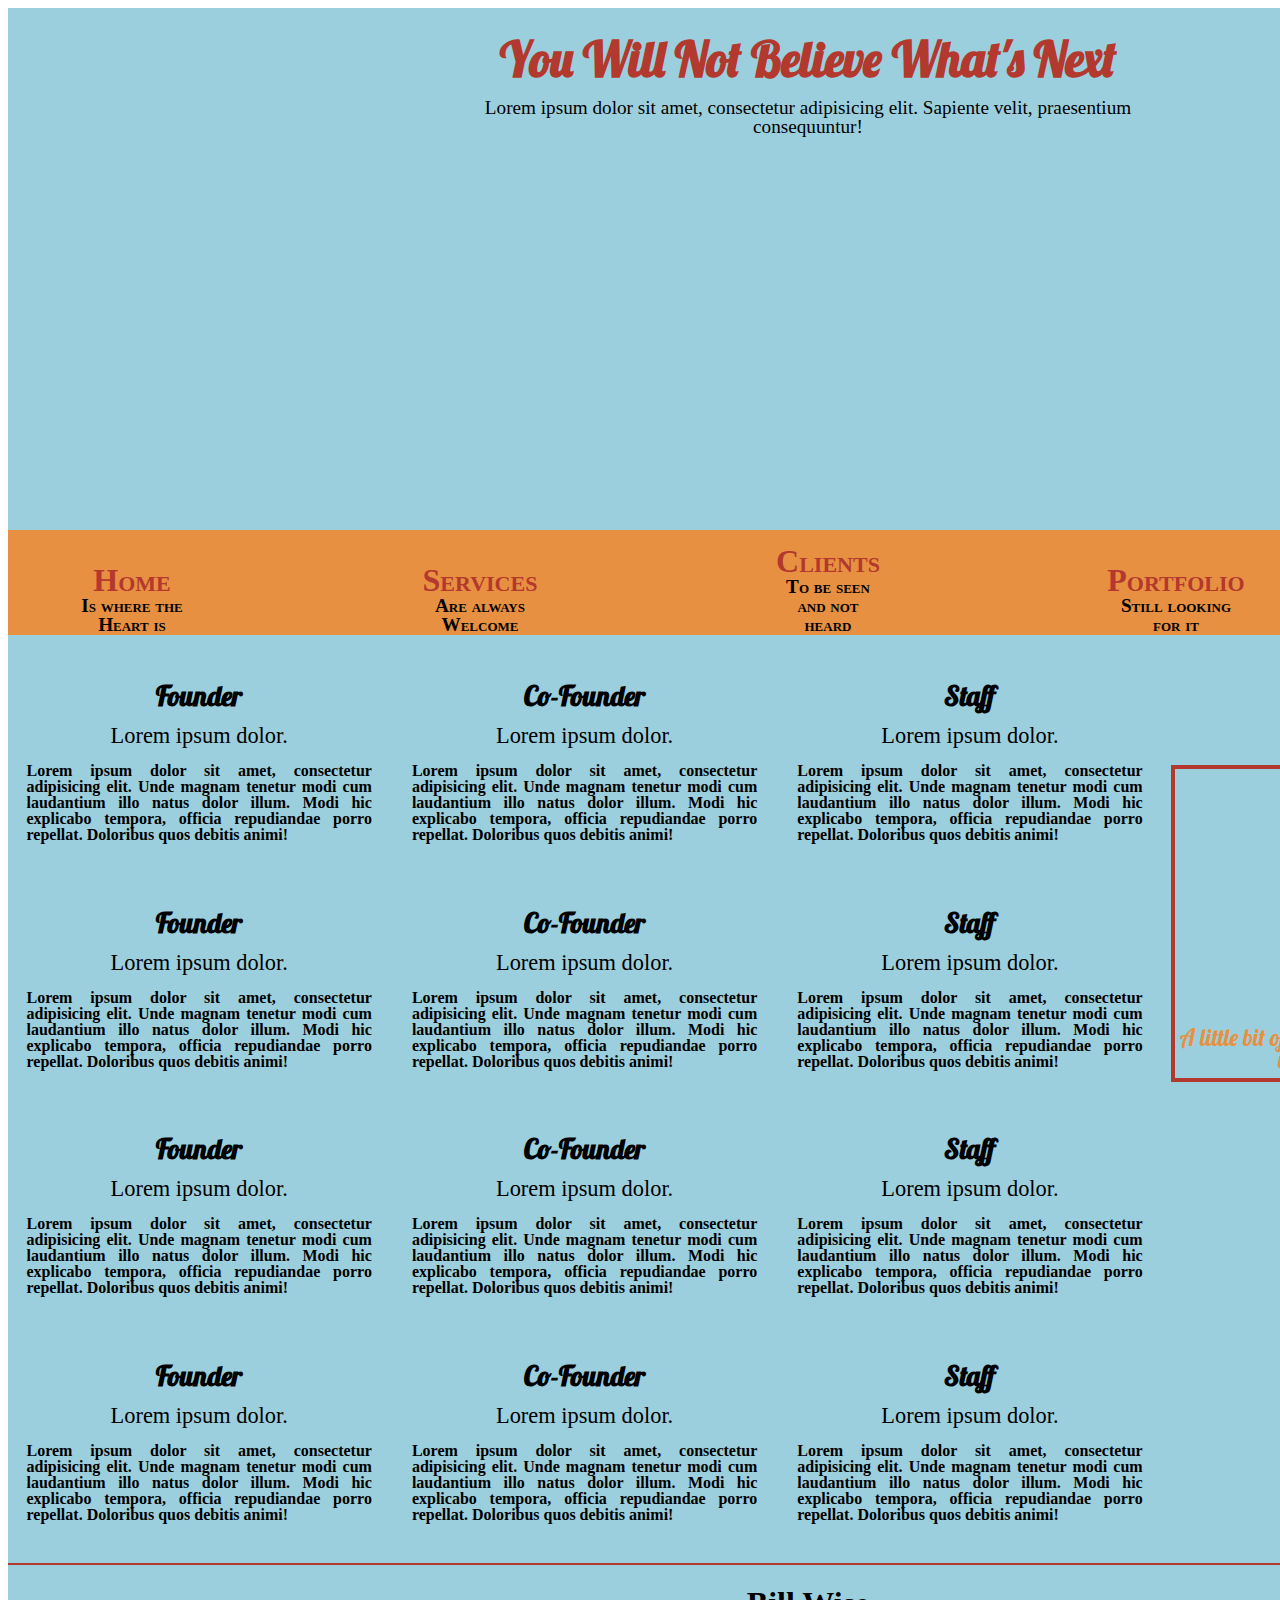
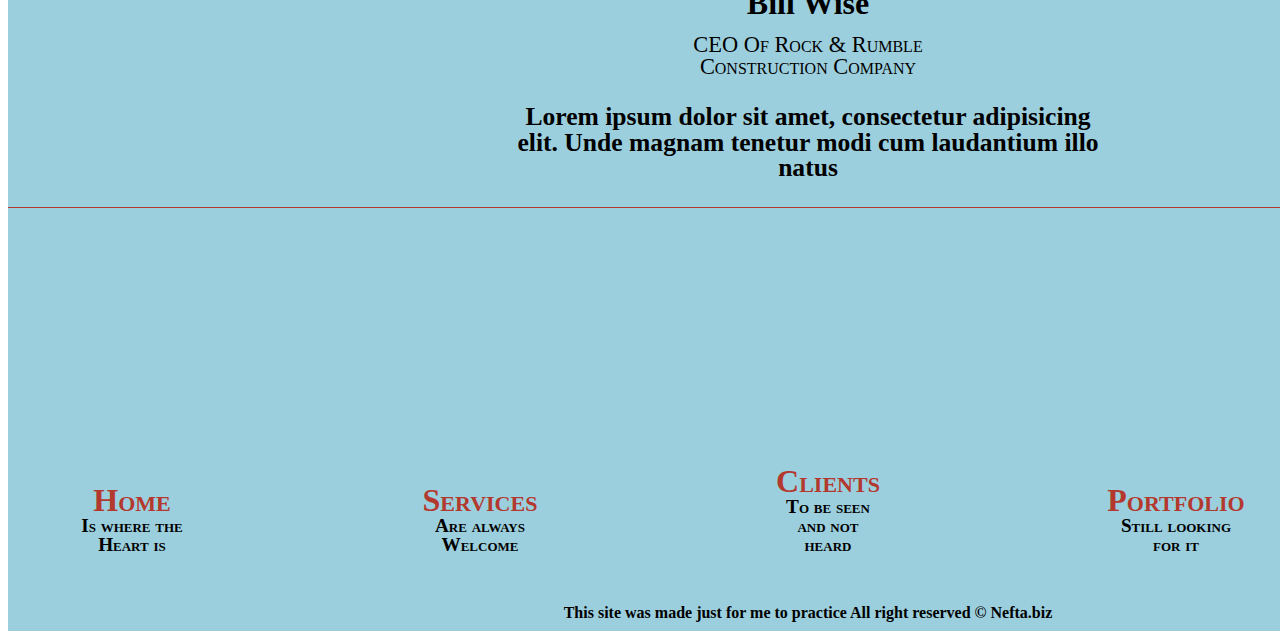
==== index2.html @ 89d1984a "Made the sites container width 1600 also added a aside element." ====
<!DOCTYPE html>
<html>
<head>
<meta charset="utf-8">
<meta http-equiv="X-UA-Compatible" content="IE=edge">
<title>Lost in Thought</title>
<link rel="stylesheet" type="text/css" href="css/style2.css">
<link href='http://fonts.googleapis.com/css?family=Lobster|Source+Sans+Pro:300italic' rel='stylesheet' type='text/css'>
<!--The following script tag downloads a font from the Adobe Edge Web Fonts server for use within the web page. We recommend that you do not modify it.--><script>var __adobewebfontsappname__="dreamweaver"</script><script src="http://use.edgefonts.net/advent-pro:n1,n4,n6,n7,n2,n5:default;amatic-sc:n4,n7:default.js" type="text/javascript"></script>
</head>
<body>
<div class="container">
  <header id="top_header">
    <div id="jumbotron">
      <div id="jumbo_descri">
        <h1>You Will Not Believe What's Next</h1>
        <p>Lorem ipsum dolor sit amet, consectetur adipisicing elit. Sapiente velit, praesentium consequuntur!</p>
      </div>
    </div>
    <nav>
      <div id="nav_style" class="top_nav" >
        <ul>
          <li><a href="index.html">Home
            <p class="bottom_nav_link">Is where the Heart is</p>
            </a></li>
          <li><a href="index.html">Services
            <p class="bottom_nav_link">Are always Welcome</p>
            </a></li>
          <li><a href="index.html">Clients
            <p class="bottom_nav_link">To be seen and not heard</p>
            </a></li>
          <li><a href="index.html">Portfolio
            <p class="bottom_nav_link">Still looking for it</p>
            </a></li>
          <li><a href="index.html">Contact Us
            <p class="bottom_nav_link">Caught me if you can</p>
            </a></li>
        </ul>
        <span></span> </div>
    </nav>
  </header>
  <div id="content">
    <article class="founder" id="article">
      <h1>Founder</h1>
      <h3>Lorem ipsum dolor.</h3>
      <p>Lorem ipsum dolor sit amet, consectetur adipisicing elit. Unde magnam tenetur modi cum laudantium illo natus dolor illum. Modi hic explicabo tempora, officia repudiandae porro repellat. Doloribus quos debitis animi!</p>
    </article>
    <article class="co_founder" id="article">
      <h1>Co-Founder</h1>
      <h3>Lorem ipsum dolor.</h3>
      <p>Lorem ipsum dolor sit amet, consectetur adipisicing elit. Unde magnam tenetur modi cum laudantium illo natus dolor illum. Modi hic explicabo tempora, officia repudiandae porro repellat. Doloribus quos debitis animi!</p>
    </article>
    <article class="staff" id="article">
      <h1>Staff</h1>
      <h3>Lorem ipsum dolor.</h3>
      <p>Lorem ipsum dolor sit amet, consectetur adipisicing elit. Unde magnam tenetur modi cum laudantium illo natus dolor illum. Modi hic explicabo tempora, officia repudiandae porro repellat. Doloribus quos debitis animi!</p>
    </article>
  </div>
  
  <aside>
  		<div class="side_bar">
        	
            <div id="side_bar_img">
            	
            </div>
        	<h3 class="caption">A little bit of relation can fgo a long way here in the tropical Islands.</h3>
        </div>
  </aside>
  
  <div id="content">
    <article class="founder" id="article">
      <h1>Founder</h1>
      <h3>Lorem ipsum dolor.</h3>
      <p>Lorem ipsum dolor sit amet, consectetur adipisicing elit. Unde magnam tenetur modi cum laudantium illo natus dolor illum. Modi hic explicabo tempora, officia repudiandae porro repellat. Doloribus quos debitis animi!</p>
    </article>
    <article class="co_founder" id="article">
      <h1>Co-Founder</h1>
      <h3>Lorem ipsum dolor.</h3>
      <p>Lorem ipsum dolor sit amet, consectetur adipisicing elit. Unde magnam tenetur modi cum laudantium illo natus dolor illum. Modi hic explicabo tempora, officia repudiandae porro repellat. Doloribus quos debitis animi!</p>
    </article>
    <article class="staff" id="article">
      <h1>Staff</h1>
      <h3>Lorem ipsum dolor.</h3>
      <p>Lorem ipsum dolor sit amet, consectetur adipisicing elit. Unde magnam tenetur modi cum laudantium illo natus dolor illum. Modi hic explicabo tempora, officia repudiandae porro repellat. Doloribus quos debitis animi!</p>
    </article>
  </div>
  
  <div id="content">
    <article class="founder" id="article">
      <h1>Founder</h1>
      <h3>Lorem ipsum dolor.</h3>
      <p>Lorem ipsum dolor sit amet, consectetur adipisicing elit. Unde magnam tenetur modi cum laudantium illo natus dolor illum. Modi hic explicabo tempora, officia repudiandae porro repellat. Doloribus quos debitis animi!</p>
    </article>
    <article class="co_founder" id="article">
      <h1>Co-Founder</h1>
      <h3>Lorem ipsum dolor.</h3>
      <p>Lorem ipsum dolor sit amet, consectetur adipisicing elit. Unde magnam tenetur modi cum laudantium illo natus dolor illum. Modi hic explicabo tempora, officia repudiandae porro repellat. Doloribus quos debitis animi!</p>
    </article>
    <article class="staff" id="article">
      <h1>Staff</h1>
      <h3>Lorem ipsum dolor.</h3>
      <p>Lorem ipsum dolor sit amet, consectetur adipisicing elit. Unde magnam tenetur modi cum laudantium illo natus dolor illum. Modi hic explicabo tempora, officia repudiandae porro repellat. Doloribus quos debitis animi!</p>
    </article>
  </div>
  <div id="content">
    <article class="founder" id="article">
      <h1>Founder</h1>
      <h3>Lorem ipsum dolor.</h3>
      <p>Lorem ipsum dolor sit amet, consectetur adipisicing elit. Unde magnam tenetur modi cum laudantium illo natus dolor illum. Modi hic explicabo tempora, officia repudiandae porro repellat. Doloribus quos debitis animi!</p>
    </article>
    <article class="co_founder" id="article">
      <h1>Co-Founder</h1>
      <h3>Lorem ipsum dolor.</h3>
      <p>Lorem ipsum dolor sit amet, consectetur adipisicing elit. Unde magnam tenetur modi cum laudantium illo natus dolor illum. Modi hic explicabo tempora, officia repudiandae porro repellat. Doloribus quos debitis animi!</p>
    </article>
    <article class="staff" id="article">
      <h1>Staff</h1>
      <h3>Lorem ipsum dolor.</h3>
      <p>Lorem ipsum dolor sit amet, consectetur adipisicing elit. Unde magnam tenetur modi cum laudantium illo natus dolor illum. Modi hic explicabo tempora, officia repudiandae porro repellat. Doloribus quos debitis animi!</p>
    </article>
  </div>
  
  <hr class=".style-seven"> 
  		<div id="testimonal">
        	<div id="name">
            	<h3> Bill Wise</h3>
                <h4>CEO Of Rock & Rumble Construction Company </h4>
            </div>
            <div id="statement">
            	<p>Lorem ipsum dolor sit amet, consectetur adipisicing elit. Unde magnam tenetur modi cum laudantium illo natus</p>
            </div>
        
        </div>
  <hr>           
  <!--Beginning of the Footer-->
  
  <footer class="footer_bottom" id="footer_style" >
    
      <nav>
        <div id="nav_style" class="top_nav" >
          <ul>
            <li><a href="index.html">Home
              <p class="bottom_nav_link">Is where the Heart is</p>
              </a></li>
            <li><a href="index.html">Services
              <p class="bottom_nav_link">Are always Welcome</p>
              </a></li>
            <li><a href="index.html">Clients
              <p class="bottom_nav_link">To be seen and not heard</p>
              </a></li>
            <li><a href="index.html">Portfolio
              <p class="bottom_nav_link">Still looking for it</p>
              </a></li>
            <li><a href="index.html">Contact Us
              <p class="bottom_nav_link">Caught me if you can</p>
              </a></li>
          </ul>
          <span>This site was made just for me to practice All right reserved &copy; Nefta.biz</span> </div>
      </nav>
    
  </footer>
  <script src="js/jquery.js"></script> 
  <script>
		$( document ).ready(function() {
			$( "this" ).click(function( event ) {
			alert( "Thanks for visiting!" );
			});
		});

		</script> 
</div>
<!-- End of Container -->
</body>
</html>
---- css/style2.css ----
<<<<<<< HEAD
/*
*  html5 doctor css reset | http://html5doctor.com/html-5-reset-stylesheet
*/
html,body,div,span,object,iframe,h1,h2,h3,h4,h5,h6,p,blockquote,pre,abbr,address,cite,code,del,dfn,em,img,ins,kbd,q,samp,small,strong,sub,sup,var,b,i,dl,dt,dd,ol,ul,li,fieldset,form,label,legend,table,caption,tbody,tfoot,thead,tr,th,td,article,aside,canvas,details,figcaption,figure,footer,header,hgroup,menu,nav,section,summary,time,mark,audio,video{
	border: 0;
	outline: 0;
	font-size: 100%;
	vertical-align: baseline;
	background-color: transparent;
	background-repeat: no-repeat;
}
body{
	line-height: 1
},aside,details,figcaption,figure,hgroup,menu,section{display:block}
nav ul{
	list-style: none;
}
blockquote,q{quotes:none}
blockquote:before,blockquote:after,q:before,q:after{content:none}
ins{background-color:#ff9;color:#000;text-decoration:none}
mark{background-color:#ff9;color:#000;font-style:italic;font-weight:bold}
del{text-decoration:line-through}
abbr[title],dfn[title]{border-bottom:1px dotted;cursor:help}
table{border-collapse:collapse;border-spacing:0}

input,select{vertical-align:middle}
/*End of Reset*/


body{
	font-family: 'Source Sans Pro', sans-serif;
	/* [disabled]background-color:#B3382D; */
}
body h1,h2,{
	font-family: 'Lobster', cursive;
}

.container{
	width: 1600px;
	background-color: #9CCFDD;
	margin: auto;

}

#jumbotron{
	width: 1600px;
	background-image: url(../img/IMG_6749.png);
	height: 522px;
	overflow-x: hidden;
	overflow-y: hidden;
	background-size: cover;
	background-repeat: no-repeat;
	background-position: 0% 27%;
	


}
.top_nav {
	text-align: justify;
	font-family: amatic-sc;
	font-style: normal;
	font-weight: 400;
}
.top_nav * {
	display: inline-block;
	height: 82.3px;
	width: 145.4px;
	margin-bottom: 0px;
	padding-top: 0px;
	padding-bottom: 0px;
}
.top_nav span {
	display: inline-block;
	width: 100%;
	height: 0;
	text-align: center;
	font-family: advent-pro;
	font-style: normal;
	font-weight: 700;
	font-size: 1rem;
}
ul{

	padding; 12px
	min-width: 72px;
	min-height: 38px;
	display: inline;
	margin-left: auto;
	float: none;
	margin-right: auto;
}
#nav_style a li { /*This is the background style for the Navagation*/
	width: 60px
	font: 1em Arial,sans-serif;
	display: inline-block;	

}

.top_nav ul{
	text-align: left;
	text-decoration: none;
	border-style: none;
	/* [disabled]height: 161px; */
	display: inline;
}
a{
	color: #B3382D;
	display: inline-block;
	text-decoration: none;
	font-size: 2rem;
	font-weight: 800;
	margin-top: -7px;
}
a:hover !important {
	font-style: italic;;
	color: #B85F0F;
}
.founder{


}
#article {
	width: 29.7%;
	display: inline-block;
	margin-right: 0px;
	padding-right: 13px;
	padding-top: 13px;
	padding-bottom: 13px;
	padding-left: 13px;
	

	
}
#article h1{
	font-family: 'Lobster', cursive;
	font-size: 1.7rem;
	padding: 10px 5px;
	text-align: center;
	margin-top: 0px;
	margin-bottom: 0px;

}
#article h3{
	font-size: 1.4rem;
	font-family: advent-pro;
	padding: 10px 5px;
	text-align: center;
	margin-top: -5px;
	margin-bottom: 0px;
	font-style: normal;
	font-weight: 400;
}
#article p{
	font-family: advent-pro;
	font-size: 1rem;
	padding-top: 5.5px;
	padding-right: 5.5px;
	padding-left: 5.5px;
	padding-bottom: 5.5px;
	margin-top: 0px;
	margin-bottom: 0px;
	font-style: normal;
	font-weight: 700;
	text-align: justify;

}
.container #top_header nav {
	background-color: #E89041;
	width: 100%;
	height: 105px;
}
#nav_style ul li {
	width: 168px;
	height: 105px;
	text-align: center;
	padding-top: 9px;
	font-size: 2rem;
	padding-bottom: 9px;
	padding-left: 0px;
	font-family: amatic-sc;
	font-style: normal;
	font-weight: 700;
	font-variant: small-caps;
}
#content {
	height: auto;
	width: 75%;
	position: relative;
	margin-top: 25px;
}
.container #content .staff {
	background-repeat: no-repeat;
	background-size: cover;
	background-position: 0% -13px;
}

#top_header #jumbotron img {
	height: 458px;
	position: relative;
	overflow-x: hidden;
	overflow-y: hidden;
	width: 100%;
	background-image: url(../img/IMG_6749.png);
	background-repeat: no-repeat;
}
#top_header #jumbotron #jumbo_descri {
	font-family: 'Lobster', cursive;
	text-align: center;
	width: 100%;
	margin-left: auto;
	margin-right: auto;
	z-index: 40;
	clear: both;
	position: relative;
	padding-left: auto;
	padding-right: auto;
	margin-top: 27px;
}
#jumbotron #jumbo_descri h1 {
	font-size: 3rem;
	margin-top: 0px;
	margin-bottom: 15px;
	width: 70%;
	margin-left: auto;
	margin-right: auto;
	color: #B3382D;
}
#jumbotron #jumbo_descri p {
	font-size: 1.2rem;
	text-align: center;
	width: 46.4%;
	margin-left: auto;
	margin-right: auto;
	margin-top: 0px;
	margin-bottom: 15px;
	font-family: advent-pro;
	font-style: normal;
	font-weight: 500;
	color: 2E2E2E;
	z-index: 149;
}
ul li a:hover {
	background-color: #FFC787;
	opacity: 0.54;
}
.btm_nav ul{
	background-color: #E89041;
	text-align: left;
	text-decoration: none;
	border-style: none;
	height: 131px;
	display: inline;
}
.btm_nav {
	text-align: justify;
	font-family: amatic-sc;
	font-style: normal;
	font-weight: 400;
	display: inline-block;
	height: 86.3px;
	width: 145.4px;
	margin-bottom: 0px;
	padding-top: 0px;
	padding-bottom: 0px;
}
.btm_nav span {
  display: inline-block;
  width: 100%;
  height: 0;
}
li a .bottom_nav_link {
	font-size: 1.2rem;
	text-align: center;
	color: #000000;
	height: 0px;
	width: 112px;
	font-weight: 700;
	font-family: advent-pro;
	font-style: normal;
	margin-top: 0px;
	margin-bottom: 0px;
}
#footer_style{
	height: 317pt;

}
#footer_style nav #nav_style {
	height: 192px;
	background-image: url(../img/BACKGROUND.png);
	background-size: cover;
	background-position: 0% 105%;
	background-repeat: no-repeat;
	position: relative;
	padding-top: 242px;
}
.footer_bottom{
	height: auto;
}
=======

test 
>>>>>>> origin/master
.container hr {
}
hr {
	height: 1.4px;
	color: #B3382D;
	background: #B3382D;
	font-size: 0;
	border: 0;
	margin-top: 22px;
}
#testimonal #name h3 {
	text-align: center;
	font-family: amatic-sc;
	font-style: normal;
	font-weight: 700;
	font-size: 2rem;
	margin-top: 22px;
	margin-bottom: 15px;
}
#testimonal #statement p {
	text-align: center;
	font-family: advent-pro;
	font-style: normal;
	font-weight: 700;
	font-size: 1.6rem;
	margin-right: auto;
	margin-left: auto;
	width: 590px;
}
#testimonal #name h4 {
	font-family: advent-pro;
	font-style: normal;
	font-weight: 400;
	font-variant: small-caps;
	font-size: 1.4rem;
	text-align: center;
	margin-top: 0px;
	margin-bottom: 0px;
	width: 329px;
	margin-right: auto;
	margin-left: auto;
}
.container aside {
	width: 24.9%;
	height: 309px;
	background-image: url(../img/DSCN0237.JPG);
	background-size: cover;
	background-repeat: no-repeat;
	float: right;
	position: relative;
	margin-top: -97px;
	border: 4px solid #B3382D;
	margin-right: 30.7px;
}
aside .side_bar .caption {
	margin-left: auto;
	margin-right: auto;
	text-align: center;
	font-family: lobster;
	font-style: normal;
	font-weight: 400;
	color: #E89041;
	font-size: 1.4rem;
	padding-top: 236px;
	padding-left: 0px;
	width: 100%;
	padding-right: 0px;
}
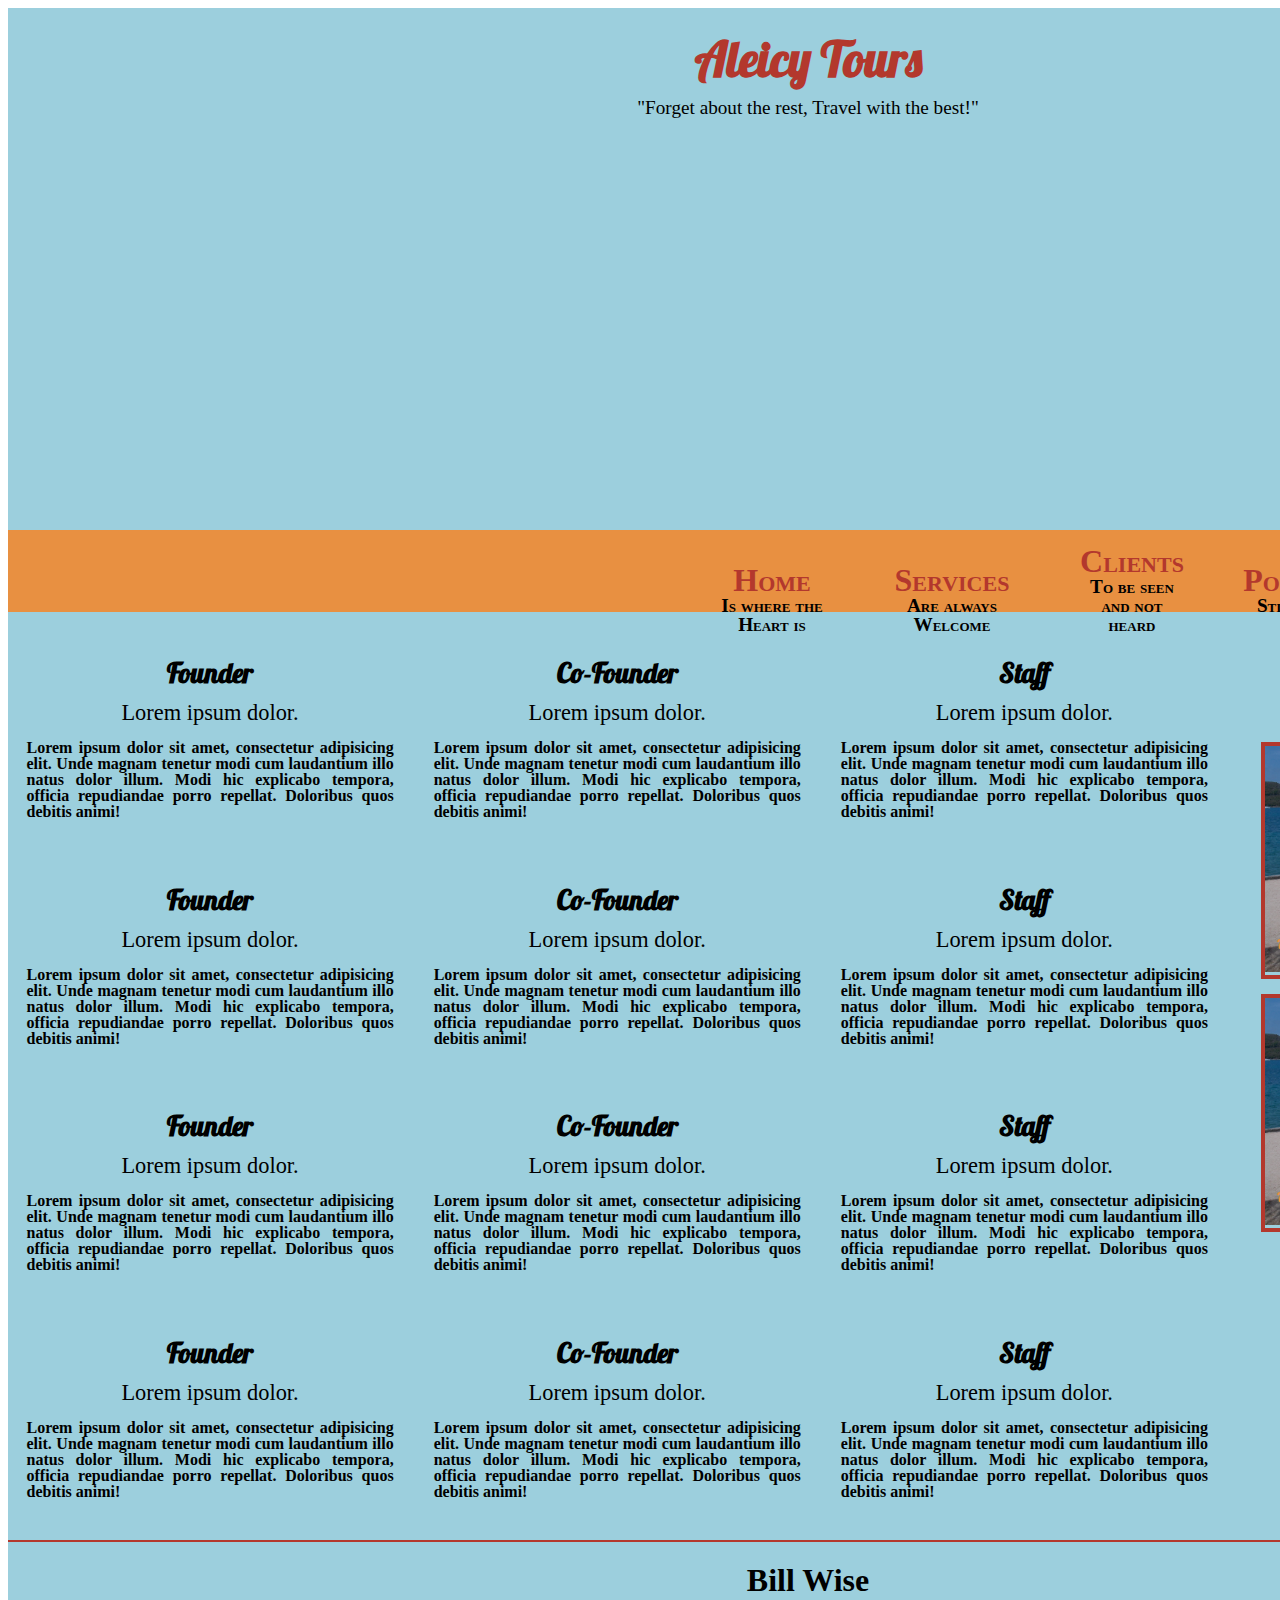
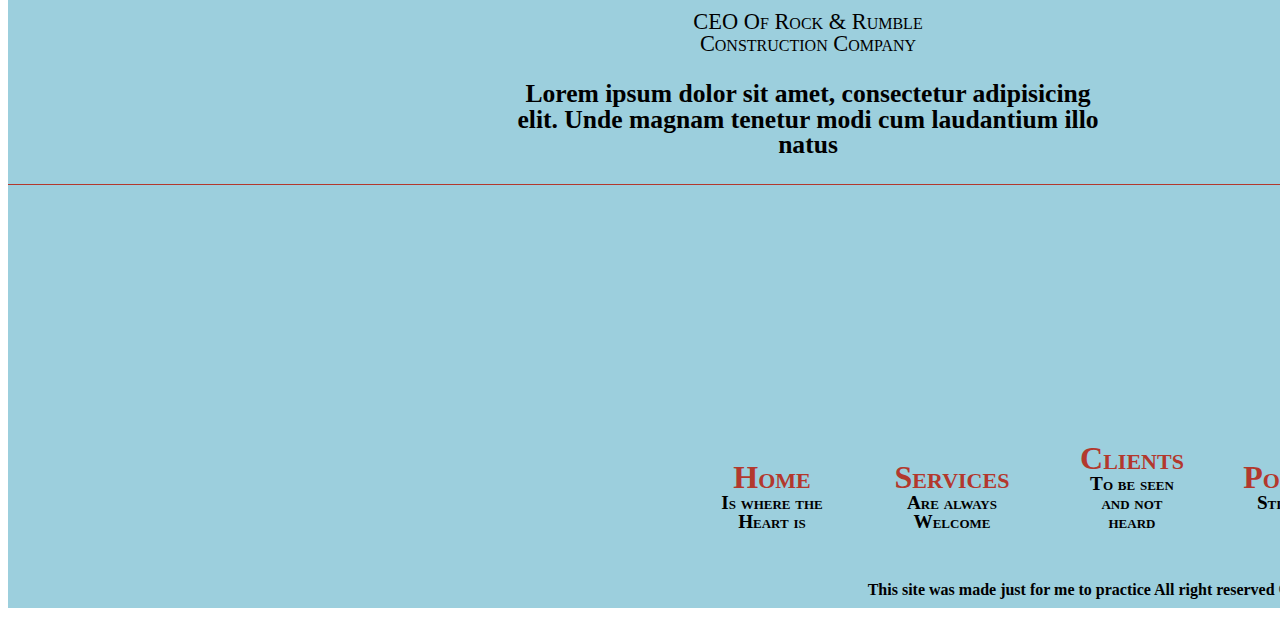
==== commit 09b28f22: "minor changes" ====
--- a/index2.html
+++ b/index2.html
@@ -13,8 +13,8 @@
   <header id="top_header">
     <div id="jumbotron">
       <div id="jumbo_descri">
-        <h1>You Will Not Believe What's Next</h1>
-        <p>Lorem ipsum dolor sit amet, consectetur adipisicing elit. Sapiente velit, praesentium consequuntur!</p>
+        <h1>Aleicy Tours</h1>
+        <p>"Forget about the rest, Travel with the best!"</p>
       </div>
     </div>
     <nav>
@@ -61,11 +61,22 @@
   		<div class="side_bar">
         	
             <div id="side_bar_img">
-            	
-            </div>
-        	<h3 class="caption">A little bit of relation can fgo a long way here in the tropical Islands.</h3>
+            	<img class="relax_img" src="img/DSCN0237.JPG" width="100%" height="100%" alt="relax"/><h3 class="caption">A little bit of relation can fgo a long way here in the tropical Islands.</h3>
+            </div> 
+            
+
+        
+        <div id="side_bar_img2">
+            	<img class="relax_img" src="img/DSCN0237.JPG" width="100%" height="100%" alt="relax"/><h3 class="caption2">A little bit of relation can fgo a long way here in the tropical Islands.</h3>
+            </div> 
+            
+
         </div>
+        
+        
   </aside>
+  
+  
   
   <div id="content">
     <article class="founder" id="article">
@@ -120,6 +131,8 @@
     </article>
   </div>
   
+  
+  
   <hr class=".style-seven"> 
   		<div id="testimonal">
         	<div id="name">
--- a/css/style2.css
+++ b/css/style2.css
@@ -61,6 +61,10 @@
 	font-family: amatic-sc;
 	font-style: normal;
 	font-weight: 400;
+	height: 105px;
+	width: 58%;
+	margin-right: 2%;
+	margin-left: auto;
 }
 .top_nav * {
 	display: inline-block;
@@ -121,7 +125,7 @@
 
 }
 #article {
-	width: 29.7%;
+	width: 30.3%;
 	display: inline-block;
 	margin-right: 0px;
 	padding-right: 13px;
@@ -166,9 +170,9 @@
 
 }
 .container #top_header nav {
-	background-color: #E89041;
-	width: 100%;
-	height: 105px;
+	background-color: rgba(232,144,65,1.00);
+	width: 100%;
+	height: 82px;
 }
 #nav_style ul li {
 	width: 168px;
@@ -185,7 +189,7 @@
 }
 #content {
 	height: auto;
-	width: 75%;
+	width: 78%;
 	position: relative;
 	margin-top: 25px;
 }
@@ -344,28 +348,57 @@
 	margin-left: auto;
 }
 .container aside {
-	width: 24.9%;
-	height: 309px;
-	background-image: url(../img/DSCN0237.JPG);
-	background-size: cover;
-	background-repeat: no-repeat;
+	width: 18.9%;
+	height: 235.9px;
 	float: right;
 	position: relative;
+	margin-right: 45px;
+
+}
+aside .side_bar .caption {
+	margin-left: auto;
+	margin-right: auto;
+	text-align: center;
+	font-family: lobster;
+	font-style: normal;
+	font-weight: 400;
+	color: #E89041;
+	font-size: 1.1rem;
+	padding-top: 0px;
+	padding-left: 0px;
+	width: 100%;
+	padding-right: 0px;
+	position: absolute;
+	margin-top: -43px;
+}
+aside .side_bar .caption2 {
+	margin-left: auto;
+	margin-right: auto;
+	text-align: center;
+	font-family: lobster;
+	font-style: normal;
+	font-weight: 400;
+	color: #E89041;
+	font-size: 1.1rem;
+	padding-top: 0px;
+	padding-left: 0px;
+	width: 100%;
+	padding-right: 0px;
+	position: absolute;
+	margin-top: -43px;
+}
+aside .side_bar #side_bar_img {
+	width: 100%;
+	height: 100%;
 	margin-top: -97px;
 	border: 4px solid #B3382D;
 	margin-right: 30.7px;
 }
-aside .side_bar .caption {
-	margin-left: auto;
-	margin-right: auto;
-	text-align: center;
-	font-family: lobster;
-	font-style: normal;
-	font-weight: 400;
-	color: #E89041;
-	font-size: 1.4rem;
-	padding-top: 236px;
-	padding-left: 0px;
-	width: 100%;
-	padding-right: 0px;
-}
+aside .side_bar #side_bar_img2 {
+	margin-top: 15px;
+	width: 100%;
+	height: 100%;
+	border: 4px solid #B3382D;
+	margin-left: auto;
+	margin-bottom: 0px;
+}
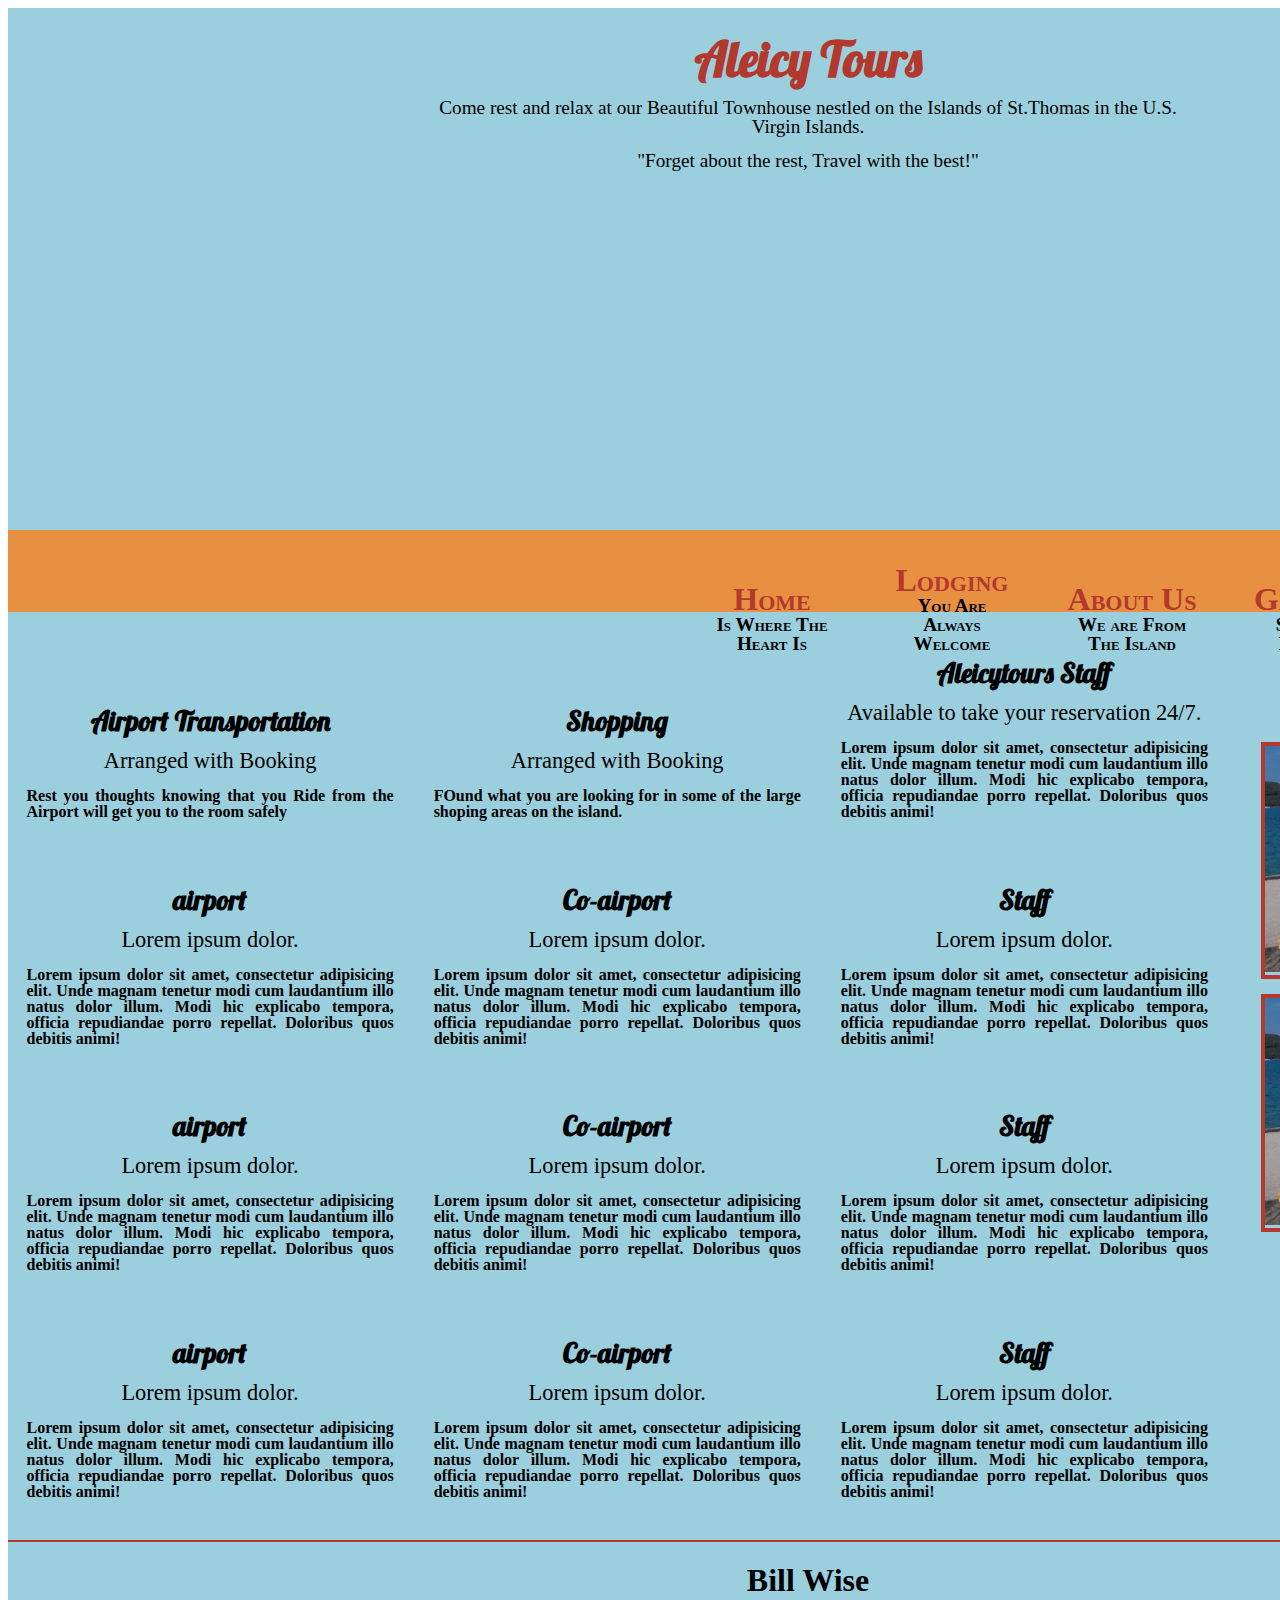
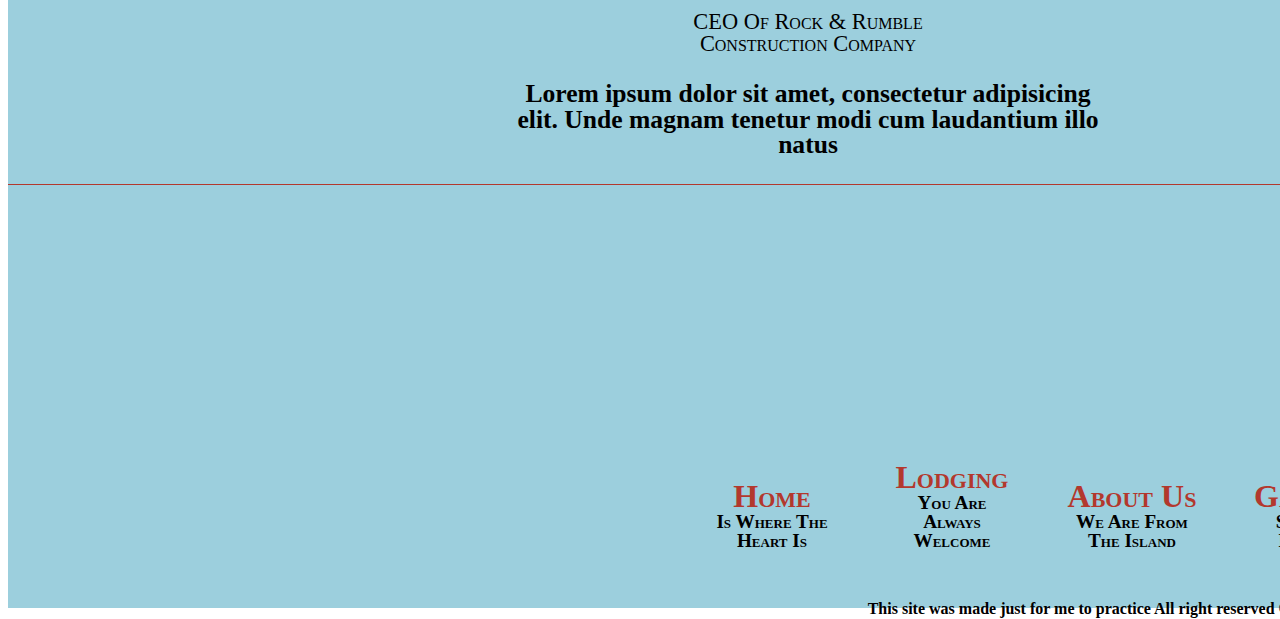
==== commit e9c8eec3: "A lot of changes where made most where to the Link and a few to the main elements" ====
--- a/index2.html
+++ b/index2.html
@@ -3,7 +3,7 @@
 <head>
 <meta charset="utf-8">
 <meta http-equiv="X-UA-Compatible" content="IE=edge">
-<title>Lost in Thought</title>
+<title>Lost in Thought2</title>
 <link rel="stylesheet" type="text/css" href="css/style2.css">
 <link href='http://fonts.googleapis.com/css?family=Lobster|Source+Sans+Pro:300italic' rel='stylesheet' type='text/css'>
 <!--The following script tag downloads a font from the Adobe Edge Web Fonts server for use within the web page. We recommend that you do not modify it.--><script>var __adobewebfontsappname__="dreamweaver"</script><script src="http://use.edgefonts.net/advent-pro:n1,n4,n6,n7,n2,n5:default;amatic-sc:n4,n7:default.js" type="text/javascript"></script>
@@ -14,6 +14,7 @@
     <div id="jumbotron">
       <div id="jumbo_descri">
         <h1>Aleicy Tours</h1>
+        <p>Come rest and relax at our Beautiful Townhouse nestled on the Islands of St.Thomas in the U.S. Virgin Islands.</p>
         <p>"Forget about the rest, Travel with the best!"</p>
       </div>
     </div>
@@ -21,38 +22,38 @@
       <div id="nav_style" class="top_nav" >
         <ul>
           <li><a href="index.html">Home
-            <p class="bottom_nav_link">Is where the Heart is</p>
+            <p class="bottom_nav_link">Is Where The Heart Is</p>
             </a></li>
-          <li><a href="index.html">Services
-            <p class="bottom_nav_link">Are always Welcome</p>
+          <li><a href="lodging.html">Lodging
+            <p class="bottom_nav_link">You Are Always Welcome</p>
             </a></li>
-          <li><a href="index.html">Clients
-            <p class="bottom_nav_link">To be seen and not heard</p>
+          <li><a href="about.html">About Us
+            <p class="bottom_nav_link"> We are From The Island</p>
             </a></li>
-          <li><a href="index.html">Portfolio
-            <p class="bottom_nav_link">Still looking for it</p>
+          <li><a href="gallery.html">Gallery
+            <p class="bottom_nav_link">Stay And Explore</p>
             </a></li>
-          <li><a href="index.html">Contact Us
-            <p class="bottom_nav_link">Caught me if you can</p>
+          <li><a href="contact.html">Contact Us
+            <p class="bottom_nav_link">We Are Ready To Reply</p>
             </a></li>
         </ul>
         <span></span> </div>
     </nav>
   </header>
   <div id="content">
-    <article class="founder" id="article">
-      <h1>Founder</h1>
-      <h3>Lorem ipsum dolor.</h3>
-      <p>Lorem ipsum dolor sit amet, consectetur adipisicing elit. Unde magnam tenetur modi cum laudantium illo natus dolor illum. Modi hic explicabo tempora, officia repudiandae porro repellat. Doloribus quos debitis animi!</p>
+    <article class="airport" id="article">
+      <h1>Airport Transportation</h1>
+      <h3>Arranged with Booking</h3>
+      <p>Rest you thoughts knowing that you Ride from the Airport will get you to the room safely</p>
     </article>
-    <article class="co_founder" id="article">
-      <h1>Co-Founder</h1>
-      <h3>Lorem ipsum dolor.</h3>
-      <p>Lorem ipsum dolor sit amet, consectetur adipisicing elit. Unde magnam tenetur modi cum laudantium illo natus dolor illum. Modi hic explicabo tempora, officia repudiandae porro repellat. Doloribus quos debitis animi!</p>
+    <article class="co_airport" id="article">
+      <h1>Shopping </h1>
+      <h3>Arranged with Booking</h3>
+      <p>FOund what you are looking for in some of the large shoping areas on the island.</p>
     </article>
     <article class="staff" id="article">
-      <h1>Staff</h1>
-      <h3>Lorem ipsum dolor.</h3>
+      <h1> Aleicytours Staff</h1>
+      <h3>Available to take your reservation 24/7.</h3>
       <p>Lorem ipsum dolor sit amet, consectetur adipisicing elit. Unde magnam tenetur modi cum laudantium illo natus dolor illum. Modi hic explicabo tempora, officia repudiandae porro repellat. Doloribus quos debitis animi!</p>
     </article>
   </div>
@@ -79,13 +80,13 @@
   
   
   <div id="content">
-    <article class="founder" id="article">
-      <h1>Founder</h1>
+    <article class="airport" id="article">
+      <h1>airport</h1>
       <h3>Lorem ipsum dolor.</h3>
       <p>Lorem ipsum dolor sit amet, consectetur adipisicing elit. Unde magnam tenetur modi cum laudantium illo natus dolor illum. Modi hic explicabo tempora, officia repudiandae porro repellat. Doloribus quos debitis animi!</p>
     </article>
-    <article class="co_founder" id="article">
-      <h1>Co-Founder</h1>
+    <article class="co_airport" id="article">
+      <h1>Co-airport</h1>
       <h3>Lorem ipsum dolor.</h3>
       <p>Lorem ipsum dolor sit amet, consectetur adipisicing elit. Unde magnam tenetur modi cum laudantium illo natus dolor illum. Modi hic explicabo tempora, officia repudiandae porro repellat. Doloribus quos debitis animi!</p>
     </article>
@@ -97,13 +98,13 @@
   </div>
   
   <div id="content">
-    <article class="founder" id="article">
-      <h1>Founder</h1>
+    <article class="airport" id="article">
+      <h1>airport</h1>
       <h3>Lorem ipsum dolor.</h3>
       <p>Lorem ipsum dolor sit amet, consectetur adipisicing elit. Unde magnam tenetur modi cum laudantium illo natus dolor illum. Modi hic explicabo tempora, officia repudiandae porro repellat. Doloribus quos debitis animi!</p>
     </article>
-    <article class="co_founder" id="article">
-      <h1>Co-Founder</h1>
+    <article class="co_airport" id="article">
+      <h1>Co-airport</h1>
       <h3>Lorem ipsum dolor.</h3>
       <p>Lorem ipsum dolor sit amet, consectetur adipisicing elit. Unde magnam tenetur modi cum laudantium illo natus dolor illum. Modi hic explicabo tempora, officia repudiandae porro repellat. Doloribus quos debitis animi!</p>
     </article>
@@ -114,13 +115,13 @@
     </article>
   </div>
   <div id="content">
-    <article class="founder" id="article">
-      <h1>Founder</h1>
+    <article class="airport" id="article">
+      <h1>airport</h1>
       <h3>Lorem ipsum dolor.</h3>
       <p>Lorem ipsum dolor sit amet, consectetur adipisicing elit. Unde magnam tenetur modi cum laudantium illo natus dolor illum. Modi hic explicabo tempora, officia repudiandae porro repellat. Doloribus quos debitis animi!</p>
     </article>
-    <article class="co_founder" id="article">
-      <h1>Co-Founder</h1>
+    <article class="co_airport" id="article">
+      <h1>Co-airport</h1>
       <h3>Lorem ipsum dolor.</h3>
       <p>Lorem ipsum dolor sit amet, consectetur adipisicing elit. Unde magnam tenetur modi cum laudantium illo natus dolor illum. Modi hic explicabo tempora, officia repudiandae porro repellat. Doloribus quos debitis animi!</p>
     </article>
@@ -152,22 +153,22 @@
       <nav>
         <div id="nav_style" class="top_nav" >
           <ul>
-            <li><a href="index.html">Home
-              <p class="bottom_nav_link">Is where the Heart is</p>
-              </a></li>
-            <li><a href="index.html">Services
-              <p class="bottom_nav_link">Are always Welcome</p>
-              </a></li>
-            <li><a href="index.html">Clients
-              <p class="bottom_nav_link">To be seen and not heard</p>
-              </a></li>
-            <li><a href="index.html">Portfolio
-              <p class="bottom_nav_link">Still looking for it</p>
-              </a></li>
-            <li><a href="index.html">Contact Us
-              <p class="bottom_nav_link">Caught me if you can</p>
-              </a></li>
-          </ul>
+          <li><a href="index.html">Home
+            <p class="bottom_nav_link">Is Where The Heart Is</p>
+            </a></li>
+          <li><a href="lodging.html">Lodging
+            <p class="bottom_nav_link">You Are Always Welcome</p>
+            </a></li>
+          <li><a href="about.html">About Us
+            <p class="bottom_nav_link">We Are From The Island</p>
+            </a></li>
+          <li><a href="gallery.html">Gallery
+            <p class="bottom_nav_link">Stay And Explore</p>
+            </a></li>
+          <li><a href="contact.html">Contact Us
+            <p class="bottom_nav_link">We Are Ready To Reply</p>
+            </a></li>
+        </ul>
           <span>This site was made just for me to practice All right reserved &copy; Nefta.biz</span> </div>
       </nav>
     
@@ -184,4 +185,4 @@
 </div>
 <!-- End of Container -->
 </body>
-</html>+</html>
